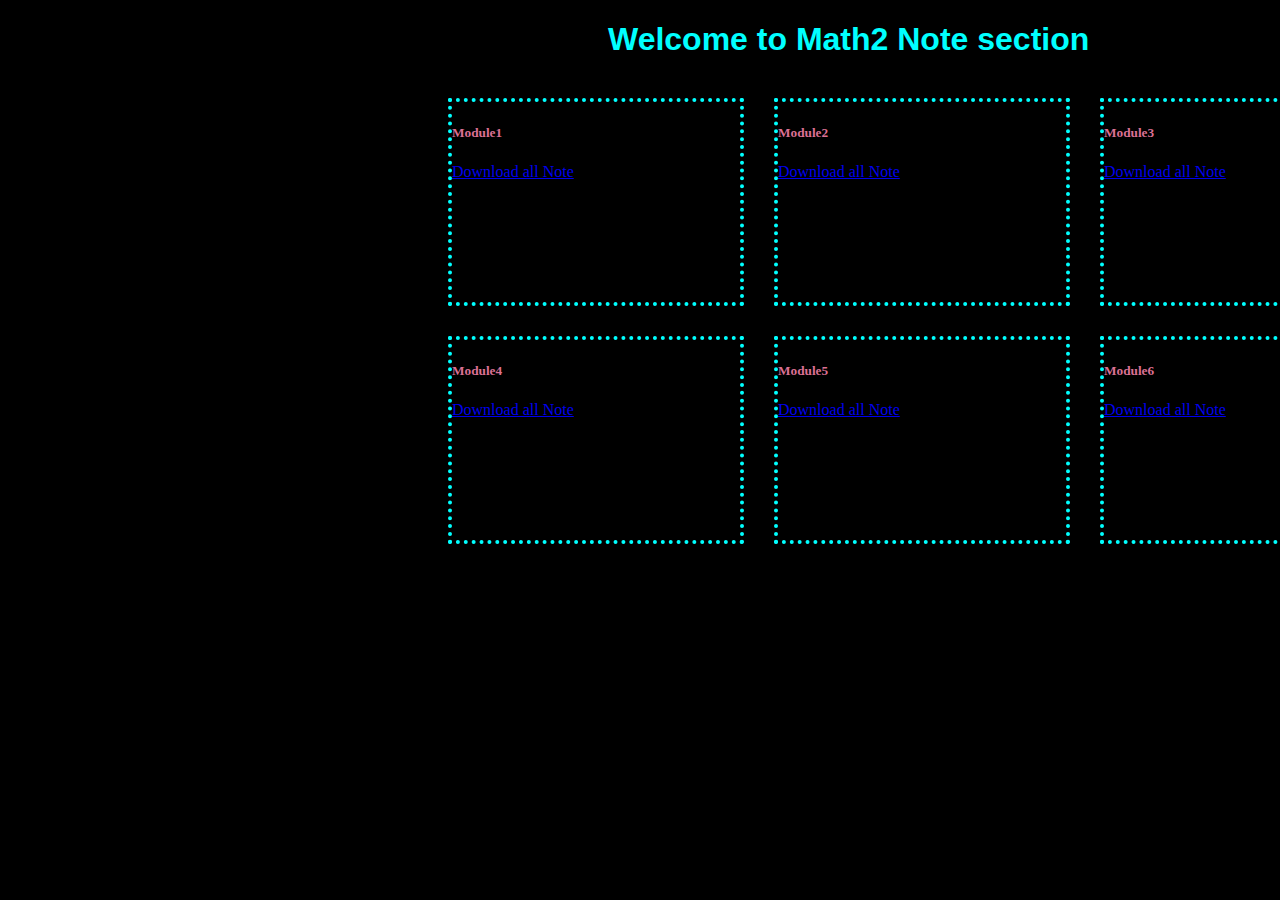
==== chemistry.html @ 5958b82e "add chem file" ====
<!doctype html>
<html lang="en">

<head>
    <meta charset="utf-8">
    <meta name="viewport" content="width=device-width, initial-scale=1">
    <title>Electrical</title>
    <link href="https://cdn.jsdelivr.net/npm/bootstrap@5.2.2/dist/css/bootstrap.min.css" rel="stylesheet"
        integrity="sha384-Zenh87qX5JnK2Jl0vWa8Ck2rdkQ2Bzep5IDxbcnCeuOxjzrPF/et3URy9Bv1WTRi" crossorigin="anonymous">
    <link rel="icon" href="fabicon.png">

    <style>
        body {
            background-color: black;
        }

        h1 {
            color: aqua;
            margin-left: 600px;
            font-family: 'Trebuchet MS', 'Lucida Sans Unicode', 'Lucida Grande', 'Lucida Sans', Arial, sans-serif;

        }


        .note-top {
            display: flex;
            margin-left: 410px;
            align-items: center;
            margin-top: 40px;

        }

        .note-bottom {
            display: flex;
            margin-left: 410px;
            margin-top: 30px;
        }

        .card {
            width: 300px;
            height: 200px;
            background-color: black;
            color: palevioletred;
            border-style: dotted;
            border-color: aqua;
            border-width: 4px;
        }

        .card a {
            margin-top: 60px;
        }

        .module {
            margin-left: 30px;

        }

        #contact {
            width: 100vw;
            background-color: aliceblue;
            align-items: center;
            text-align: center;


            height: 338px;
            display: inline;
        }

        .social {
            margin-left: 857px;
            margin-top: 31px;
        }

        .footer {
            align-items: center;
            margin-bottom: 90px;
            margin-top: 30px;
            height: 250px;

        }



        @media screen and (max-width:768px) {
            .note-top {
                flex-direction: column;
                margin: 0;
                width: fit-content;

            }

            .note-bottom {
                flex-direction: column;
                margin: 0;
                width: fit-content;

            }

            body {
                max-width: fit-content;


            }

            .card {
                margin-top: 40px;
            }

            h1 {
                margin: 0;
                font-size: 23px;
                margin-bottom: 20px;
                margin-left: 10px;
                margin-top: 30px;
            }





        }
    </style>

</head>

<body>
    <h1 style="align-items: center; ">Welcome to Math2 Note section </h1>
    <div class="note-top">


        <div class="module module1">
            <div class="card" style="width: 18rem;">


                <div class="card-body">
                    <h5 class="card-title">Module1</h5>
                    <p class="card-text"></p>
                    <a href="./mechanical/4. IC Engine,.pdf" class="btn btn-primary" target="_blank"> Download all
                        Note</a>
                </div>
            </div>
        </div>
        <div class="module module2">
            <div class="card" style="width: 18rem;">


                <div class="card-body">
                    <h5 class="card-title">Module2</h5>
                    <p class="card-text"></p>
                    <a href="chemistry.html" class="btn btn-primary" target="_blank"> Download all
                        Note</a>
                </div>
            </div>
        </div>
        <div class="module module3">
            <div class="card" style="width: 18rem;">
                <div class="card-body">
                    <h5 class="card-title">Module3</h5>
                    <p class="card-text"></p>
                    <a href="chemistry.html" class="btn btn-primary" target="_blank"> Download all
                        Note</a>
                </div>
            </div>
        </div>
    </div>
    <div class="note-bottom">
        <div class="module module4">
            <div class="card" style="width: 18rem;">


                <div class="card-body">
                    <h5 class="card-title">Module4</h5>
                    <p class="card-text"></p>
                    <a href="chemistry.html" class="btn btn-primary" target="_blank"> Download all
                        Note</a>
                </div>
            </div>
        </div>
        <div class="module module5">
            <div class="card" style="width: 18rem;">


                <div class="card-body">
                    <h5 class="card-title">Module5</h5>
                    <p class="card-text"></p>
                    <a href="chemistry.html" class="btn btn-primary" target="_blank"> Download all
                        Note</a>
                </div>
            </div>
        </div>
        <div class="module module6">
            <div class="card" style="width: 18rem;">
                <div class="card-body">
                    <h5 class="card-title">Module6</h5>
                    <p class="card-text"></p>
                    <a href="chemistry.html" class="btn btn-primary" target="_blank"> Download all
                        Note</a>
                </div>
            </div>
        </div>
    </div>

    <script src="https://cdn.jsdelivr.net/npm/bootstrap@5.2.2/dist/js/bootstrap.bundle.min.js"
        integrity="sha384-OERcA2EqjJCMA+/3y+gxIOqMEjwtxJY7qPCqsdltbNJuaOe923+mo//f6V8Qbsw3"
        crossorigin="anonymous"></script>


    <script src="https://cdn.jsdelivr.net/npm/@popperjs/core@2.11.6/dist/umd/popper.min.js"
        integrity="sha384-oBqDVmMz9ATKxIep9tiCxS/Z9fNfEXiDAYTujMAeBAsjFuCZSmKbSSUnQlmh/jp3"
        crossorigin="anonymous"></script>
    <script src="https://cdn.jsdelivr.net/npm/bootstrap@5.2.2/dist/js/bootstrap.min.js"
        integrity="sha384-IDwe1+LCz02ROU9k972gdyvl+AESN10+x7tBKgc9I5HFtuNz0wWnPclzo6p9vxnk"
        crossorigin="anonymous"></script>
</body>

</html>
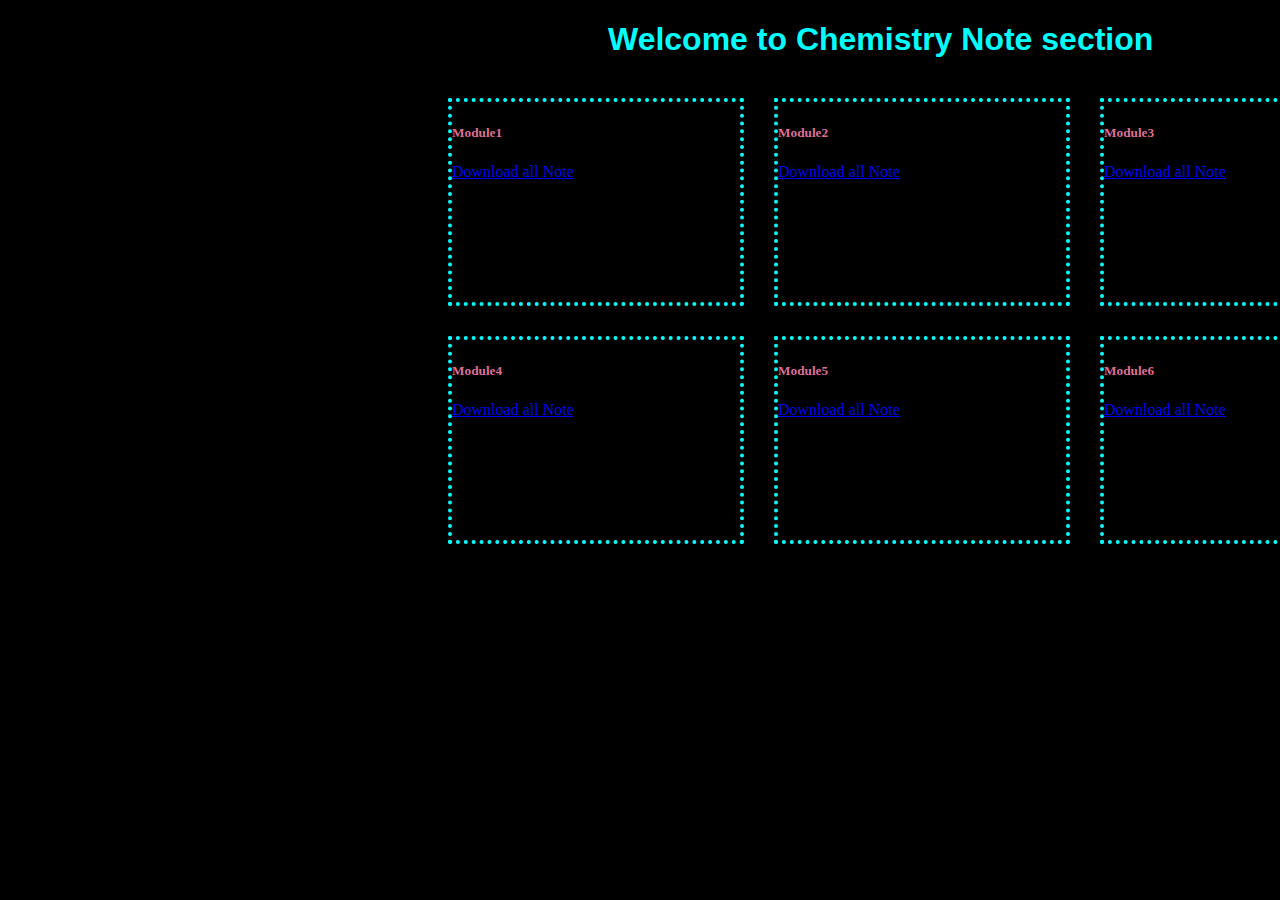
==== commit 886c524d: "add heading" ====
--- a/chemistry.html
+++ b/chemistry.html
@@ -4,7 +4,7 @@
 <head>
     <meta charset="utf-8">
     <meta name="viewport" content="width=device-width, initial-scale=1">
-    <title>Electrical</title>
+    <title>Chemistry</title>
     <link href="https://cdn.jsdelivr.net/npm/bootstrap@5.2.2/dist/css/bootstrap.min.css" rel="stylesheet"
         integrity="sha384-Zenh87qX5JnK2Jl0vWa8Ck2rdkQ2Bzep5IDxbcnCeuOxjzrPF/et3URy9Bv1WTRi" crossorigin="anonymous">
     <link rel="icon" href="fabicon.png">
@@ -124,7 +124,7 @@
 </head>
 
 <body>
-    <h1 style="align-items: center; ">Welcome to Math2 Note section </h1>
+    <h1 style="align-items: center; ">Welcome to Chemistry Note section </h1>
     <div class="note-top">
 
 
@@ -199,7 +199,6 @@
             </div>
         </div>
     </div>
-
     <script src="https://cdn.jsdelivr.net/npm/bootstrap@5.2.2/dist/js/bootstrap.bundle.min.js"
         integrity="sha384-OERcA2EqjJCMA+/3y+gxIOqMEjwtxJY7qPCqsdltbNJuaOe923+mo//f6V8Qbsw3"
         crossorigin="anonymous"></script>
